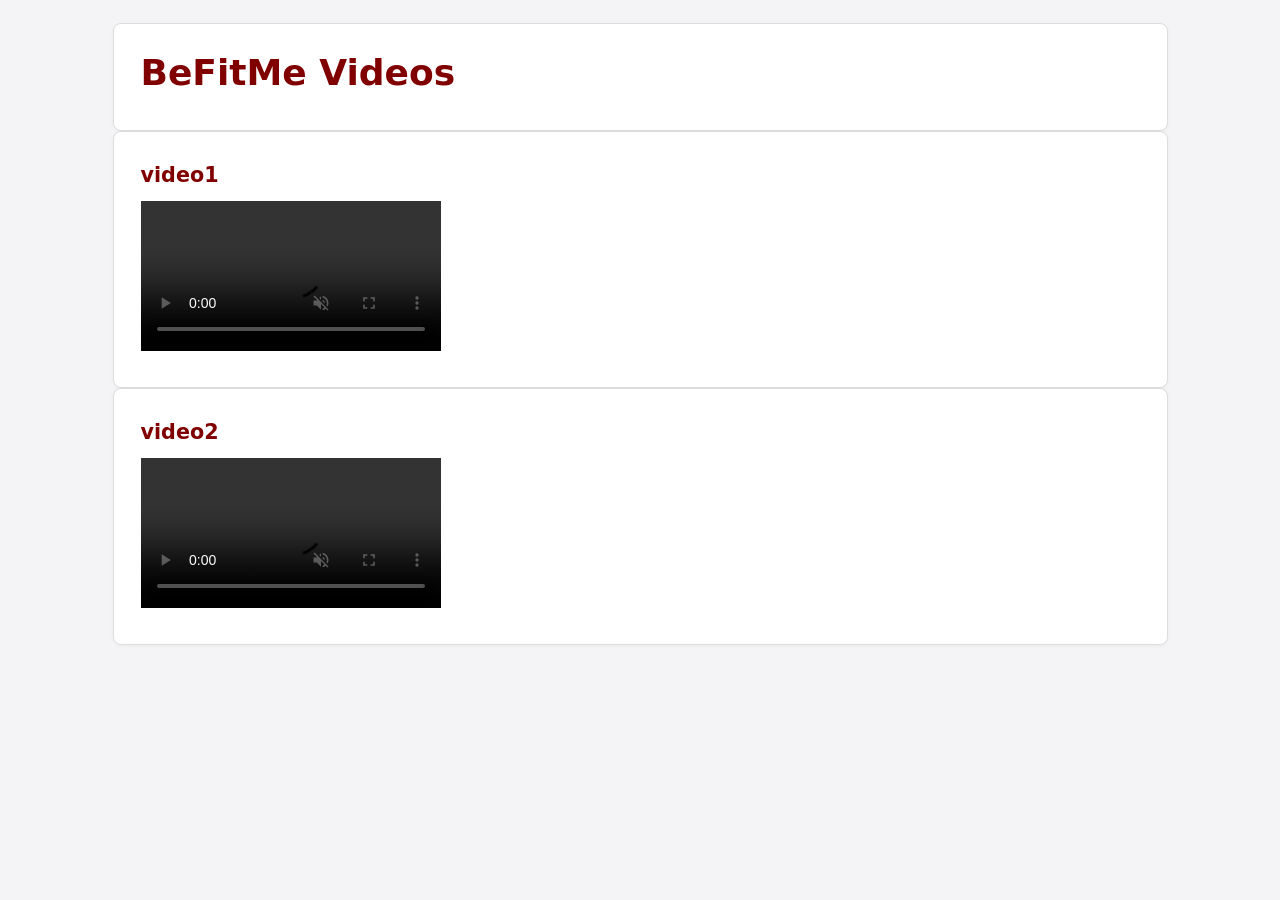
==== videos/index.html @ 240c74b4 "Add video1 and video2 with unlisted videos page Co-Authored-By: Claude Sonnet 5.5 <noreply@anthropic" ====
<!doctype html>
<html lang="en">
  <head>
    <meta charset="utf-8" />
    <meta name="viewport" content="width=device-width, initial-scale=1" />
    <meta name="robots" content="noindex, nofollow" />
    <title>BeFitMe Videos</title>
    <link rel="stylesheet" href="../css/styles.css" />
  </head>
  <body>
    <main id="main-content" class="container">
      <section class="card">
        <h1 class="page-title">BeFitMe Videos</h1>
      </section>

      <section class="card" id="video1">
        <h2>video1</h2>
        <video controls muted playsinline preload="metadata" style="max-width:100%;height:auto">
          <source src="video1.mp4" type="video/mp4" />
          Your browser does not support embedded video. <a href="video1.mp4">Download video1</a>.
        </video>
      </section>

      <section class="card" id="video2">
        <h2>video2</h2>
        <video controls muted playsinline preload="metadata" style="max-width:100%;height:auto">
          <source src="video2.mp4" type="video/mp4" />
          Your browser does not support embedded video. <a href="video2.mp4">Download video2</a>.
        </video>
      </section>
    </main>
  </body>
</html>
---- css/styles.css ----
:root {
  --accent: #800000;
  --accent-dark: #5a0000;
  --background: #f4f4f6;
  --card: #ffffff;
  --text: #0b0b0b;
  --muted: #4b4b4b;
  --border: #b8b8b8;
  --focus: #005fcc;
  --radius: 8px;
  --gap: 1.25rem;
}

* { box-sizing: border-box; }
html,body{ height:100%; }
html{ font-size:18px; }
body{
  margin:0;
  font-family: system-ui, -apple-system, "Segoe UI", Roboto, "Helvetica Neue", Arial;
  background:var(--background);
  color:var(--text);
  line-height:1.6;
}
body.login-required{ overflow:hidden; }

.container{ max-width:1100px; margin:0 auto; padding:1.25rem; }

.skip-link{
  position:absolute;
  left:1rem;
  top:-5rem;
  z-index:20;
  padding:0.75rem 1rem;
  background:#fff;
  color:var(--accent-dark);
  border:3px solid var(--focus);
  border-radius:var(--radius);
  font-weight:700;
}
.skip-link:focus{ top:1rem; }

.site-header{ background: #fff; border-bottom:2px solid #d6d6d6; position:sticky; top:0; z-index:10; }
.header-inner{ display:flex; align-items:center; justify-content:space-between; gap:1rem; }
.brand-group{ display:flex; flex-direction:column; gap:0.1rem; min-width:0; }
.brand{ color:var(--accent); font-weight:800; text-decoration:none; font-size:1.35rem; }
.header-profile{ color:var(--muted); font-weight:700; line-height:1.25; }
.header-profile-specialty{ font-size:0.95rem; color:var(--text); }
.header-profile-institution{ font-size:0.85rem; }
.header-status{ font-weight:800; }
.header-status.status-online{ color:#12703d; }
.header-status.status-poor{ color:#9a6700; }
.header-status.status-offline{ color:#b42318; }
.header-auth{
  position:relative;
  display:flex;
  align-items:center;
  justify-content:flex-end;
  flex:0 0 auto;
}
.auth-status-notice{
  position:sticky;
  top:0;
  z-index:30;
  max-width:1100px;
  margin:1rem auto 0;
}
.main-nav[hidden],
.header-auth-button[hidden]{ display:none !important; }
.main-nav{ display:flex; gap:0.75rem; }
.nav-link{ color:var(--muted); text-decoration:none; padding:0.75rem 0.9rem; border-radius:6px; min-height:44px; display:inline-flex; align-items:center; font-weight:700; }
.nav-link:hover, .nav-link:focus{ background:rgba(128,0,0,0.06); color:var(--accent-dark); outline:none; }
.nav-link.active{ color:var(--accent); font-weight:800; }
.is-disabled{ cursor:not-allowed; opacity:0.55; }
.nav-link.is-disabled:hover,
.nav-link.is-disabled:focus{ background:transparent; color:var(--muted); }
.header-auth-button{ flex:0 0 auto; min-height:44px; padding:0.55rem 0.9rem; }
.header-account-menu-wrap{
  position:relative;
}
.header-account-menu-wrap[hidden]{ display:none !important; }
.header-account-toggle{
  display:inline-flex;
  align-items:center;
  gap:0.6rem;
  min-height:44px;
  padding:0.55rem 0.9rem;
  border:2px solid var(--border);
  border-radius:6px;
  background:#fff;
  color:var(--text);
  font-size:1rem;
  font-weight:800;
  cursor:pointer;
}
.header-account-toggle svg{
  width:20px;
  height:20px;
  flex:0 0 auto;
  fill:none;
  stroke:currentColor;
  stroke-width:2;
  stroke-linecap:round;
  stroke-linejoin:round;
}
.header-account-toggle:hover,
.header-account-toggle:focus-visible{
  border-color:var(--accent);
  color:var(--accent-dark);
  outline:none;
}
.header-account-dropdown{
  position:absolute;
  right:0;
  top:calc(100% + 0.4rem);
  z-index:25;
  display:grid;
  min-width:220px;
  padding:0.4rem;
  border:1px solid #dddddd;
  border-radius:var(--radius);
  background:#fff;
  box-shadow:0 10px 24px rgba(0,0,0,0.14);
}
.header-account-dropdown[hidden]{ display:none; }
.header-account-dropdown-item{
  width:100%;
  min-height:44px;
  padding:0.7rem 0.85rem;
  border:0;
  border-radius:6px;
  background:transparent;
  color:var(--text);
  font-size:0.98rem;
  font-weight:700;
  text-align:left;
  cursor:pointer;
}
.header-account-dropdown-item:hover,
.header-account-dropdown-item:focus-visible{
  background:rgba(128,0,0,0.06);
  color:var(--accent-dark);
  outline:none;
}

.page-title{ margin:0 0 0.5rem 0; color:var(--accent); font-size:2rem; line-height:1.2; }
.lead{ margin:0 0 1.25rem 0; color:var(--muted); font-size:1.1rem; max-width:46rem; }

.breadcrumbs{
  margin:0.35rem 0 1rem;
}
.breadcrumbs-list{
  display:flex;
  flex-wrap:wrap;
  align-items:center;
  gap:0.45rem;
  margin:0;
  padding:0;
  list-style:none;
}
.breadcrumbs-item{
  display:inline-flex;
  align-items:center;
  gap:0.45rem;
  color:var(--muted);
  font-size:0.92rem;
  font-weight:700;
}
.breadcrumbs-item:not(:last-child)::after{
  content:"/";
  color:#8f8f97;
  font-weight:600;
}
.breadcrumbs-link{
  color:var(--accent);
  text-decoration:none;
  padding:0.15rem 0.1rem;
  border-radius:4px;
}
.breadcrumbs-link:hover,
.breadcrumbs-link:focus{
  color:var(--accent-dark);
  background:rgba(128,0,0,0.06);
  outline:none;
}
.breadcrumbs-current{
  color:var(--text);
}

.card{ background:var(--card); padding:1.5rem; border-radius:var(--radius); border:1px solid #dddddd; box-shadow:0 1px 4px rgba(12,12,12,0.04); }
.welcome-card{ display:flex; flex-direction:column; gap:0.75rem; margin:1rem 0; }
.dashboard-actions{ display:flex; gap:0.75rem; flex-wrap:wrap; margin:0; }
.dashboard-guides{ display:flex; flex-direction:column; gap:0.75rem; margin:1rem 0; }
.dashboard-guides .muted{ margin:0; }
.dashboard-guide-actions{ display:flex; gap:0.75rem; flex-wrap:wrap; }
.dashboard-card-link{ display:block; color:inherit; text-decoration:none; }
.dashboard-card-link:hover,
.dashboard-card-link:focus{ border-color:var(--accent); outline:none; box-shadow:0 0 0 3px rgba(128,0,0,0.12); }

.cards-grid{ display:grid; grid-template-columns: repeat(4, 1fr); gap:var(--gap); margin:1rem 0; }
.card h2{ margin:0 0 0.5rem 0; font-size:1.15rem; color:var(--accent); }
.muted{ color:var(--muted); font-size:1rem; }

.btn{ display:inline-flex; align-items:center; justify-content:center; min-height:48px; padding:0.75rem 1.1rem; border-radius:6px; border:2px solid var(--border); cursor:pointer; text-decoration:none; color:var(--text); background:#fff; font-size:1rem; font-weight:800; }
.btn.primary{ background:var(--accent); color:#fff; }
.btn.primary:hover, .btn.primary:focus{ background:var(--accent-dark); }
.btn.is-disabled,
.btn[aria-disabled="true"]{
  cursor:not-allowed;
  opacity:0.6;
}
.btn.primary.is-disabled,
.btn.primary[aria-disabled="true"]{
  background:#b8b8b8;
  border-color:#b8b8b8;
  color:#ffffff;
}
.btn.is-disabled:hover,
.btn.is-disabled:focus,
.btn[aria-disabled="true"]:hover,
.btn[aria-disabled="true"]:focus{
  background:#ffffff;
  color:var(--text);
}
.btn.primary.is-disabled:hover,
.btn.primary.is-disabled:focus,
.btn.primary[aria-disabled="true"]:hover,
.btn.primary[aria-disabled="true"]:focus{
  background:#b8b8b8;
  color:#ffffff;
}
.btn:focus,
.btn:focus-visible,
.nav-link:focus-visible,
.breadcrumbs-link:focus-visible,
.brand:focus-visible,
input:focus-visible{
  outline:4px solid var(--focus);
  outline-offset:3px;
}

/* Form styles */
.survey-form{ display:grid; gap:1.25rem; max-width:640px; }
.form-row{ display:flex; flex-direction:column; gap:0.65rem; padding:0; margin:0; border:0; }
.form-row legend{ font-size:1.2rem; font-weight:800; color:var(--text); padding:0; }
.form-row label{ font-weight:700; margin-bottom:0.25rem; }
.form-row input,
.form-row select{ width:100%; min-height:52px; padding:0.65rem 0.75rem; border:2px solid var(--border); border-radius:6px; font-size:1.05rem; background:#fff; color:var(--text); }
.form-row input.input-error,
.form-row select.input-error{ border-color:#b42318; background:#fff7f6; }
.form-error{ padding:0.75rem; border:2px solid #b42318; border-radius:6px; background:#fff2f0; color:#8a160f; font-weight:800; }
.choice{
  display:flex;
  align-items:center;
  gap:0.75rem;
  min-height:56px;
  padding:0.75rem;
  border:2px solid var(--border);
  border-radius:var(--radius);
  background:#fff;
  cursor:pointer;
}
.choice:has(input:checked){ border-color:var(--accent); background:rgba(128,0,0,0.05); }
.choice input{ width:1.35rem; height:1.35rem; min-height:0; flex:0 0 auto; }
.choice span{ margin:0; font-size:1.05rem; font-weight:700; }
.height-fields,
.weight-fields{ display:grid; grid-template-columns: repeat(2, minmax(0, 1fr)); gap:1rem; }
.height-fields > div,
.weight-fields > div{ display:flex; flex-direction:column; }
#previous-weight-group,
.follow-up,
.registration-follow-up{
  opacity:1;
  overflow:hidden;
  transform:translateY(0);
  transition:height 320ms ease, opacity 220ms ease, transform 320ms ease, padding-top 320ms ease, padding-bottom 320ms ease;
}
.input-action-row{ display:grid; grid-template-columns: minmax(0, 1fr) auto; gap:0.75rem; align-items:end; }
.date-field-row{ display:grid; grid-template-columns: repeat(2, minmax(0, 1fr)); gap:0.75rem; }
.follow-up{ display:grid; gap:1.25rem; padding:1rem; border-left:6px solid var(--accent); background:#fafafa; border-radius:var(--radius); }
.follow-up[hidden]{ display:none; }
.range-value{
  display:inline-flex;
  align-items:center;
  width:max-content;
  min-height:32px;
  padding:0.15rem 0;
  border:0;
  border-radius:0;
  background:transparent;
  color:var(--accent-dark);
  font-weight:800;
}
.slider-row input[type="range"]{
  appearance:none;
  -webkit-appearance:none;
  padding:0;
  border:0;
  min-height:44px;
  background:transparent;
  accent-color:var(--accent);
}
.slider-row input[type="range"]::-webkit-slider-runnable-track{
  height:14px;
  border-radius:999px;
  border:2px solid var(--border);
  background:#ececec;
}
.slider-row input[type="range"]::-moz-range-track{
  height:14px;
  border-radius:999px;
  border:2px solid var(--border);
  background:#ececec;
}
.slider-row input[type="range"]::-webkit-slider-thumb{
  -webkit-appearance:none;
  width:32px;
  height:32px;
  margin-top:-11px;
  border-radius:50%;
  border:4px solid #fff;
  background:var(--accent);
  box-shadow:0 0 0 2px var(--accent-dark);
  cursor:pointer;
}
.slider-row input[type="range"]::-moz-range-thumb{
  width:28px;
  height:28px;
  border-radius:50%;
  border:4px solid #fff;
  background:var(--accent);
  box-shadow:0 0 0 2px var(--accent-dark);
  cursor:pointer;
}
.slider-row input[type="range"]:focus-visible::-webkit-slider-thumb{
  box-shadow:0 0 0 2px var(--accent-dark), 0 0 0 7px var(--focus);
}
.slider-row input[type="range"]:focus-visible::-moz-range-thumb{
  box-shadow:0 0 0 2px var(--accent-dark), 0 0 0 7px var(--focus);
}
.range-limits{ display:flex; justify-content:space-between; gap:1rem; color:var(--muted); font-weight:700; }
.form-actions{ display:grid; grid-template-columns: repeat(2, minmax(0, 1fr)); gap:0.75rem; margin-top:0.5rem; }
.form-actions .btn{ width:100%; }
.success{ margin-top:1rem; padding:0.85rem; background:#e8f5ed; border:2px solid #8cc59d; border-radius:6px; color:#074f22; font-weight:700; }
.export-format-selector{ display:flex; align-items:center; gap:0.75rem; flex-wrap:wrap; margin-top:1rem; }
.export-format-selector legend{ color:var(--accent); font-weight:800; }
.data-export-actions{ display:grid; grid-template-columns:repeat(3, minmax(0, 1fr)); gap:0.75rem; margin-top:1rem; }
.data-export-actions .btn{ width:100%; min-height:56px; }
.data-export-option-panel{ display:grid; gap:0.9rem; margin-top:0.75rem; padding:1rem; border:1px solid #dddddd; border-radius:var(--radius); background:#fafafa; }
.data-export-option-panel[hidden]{ display:none; }
.activity-export-menu{
  display:grid;
  gap:0.45rem;
}
.activity-export-menu label{
  color:var(--accent);
  font-weight:800;
}
.activity-export-menu select{
  width:100%;
  min-height:52px;
  padding:0.65rem 0.75rem;
  border:2px solid var(--border);
  border-radius:6px;
  font-size:1rem;
  background:#fff;
  color:var(--text);
}
.activity-export-menu-actions{
  display:flex;
  justify-content:flex-start;
}
.activity-export-menu-actions .btn{ min-width:180px; }

/* Admin */
.admin-title-row{ display:flex; align-items:flex-start; justify-content:space-between; gap:1rem; }
.admin-title-row .page-title{ margin:0; }
.link-button{
  min-height:44px;
  padding:0;
  border:0;
  background:transparent;
  color:var(--accent);
  font:inherit;
  font-weight:800;
  text-decoration:underline;
  cursor:pointer;
}
.link-button:focus-visible{ outline:4px solid var(--focus); outline-offset:4px; }
.my-info-button{ white-space:nowrap; }
.admin-tool-card{ margin-top:1rem; padding:0; overflow:hidden; }
.collapse-toggle{
  display:flex;
  align-items:center;
  justify-content:space-between;
  gap:1rem;
  width:100%;
  min-height:56px;
  padding:1rem 1.25rem;
  border:0;
  background:#fff;
  color:var(--accent);
  cursor:pointer;
  font:inherit;
  font-weight:800;
  text-align:left;
}
.collapse-toggle:hover,
.collapse-toggle:focus{ background:rgba(128,0,0,0.05); outline:none; }
.collapse-toggle:focus-visible{ outline:4px solid var(--focus); outline-offset:-4px; }
.collapse-indicator{ font-size:1.5rem; line-height:1; transition:transform 220ms ease; }
.collapse-toggle[aria-expanded="true"] .collapse-indicator{ transform:rotate(45deg); }
.collapse-panel{
  overflow:hidden;
  opacity:1;
  transform:translateY(0);
  padding:0 1.25rem 1.25rem;
  transition:height 280ms ease, opacity 220ms ease, transform 280ms ease, padding-bottom 280ms ease;
}
.collapse-panel:not(.is-visible){
  opacity:0;
  transform:translateY(-6px);
  padding-bottom:0;
}
.collapse-panel[hidden]{ display:none; }
.admin-inline-form{ margin-bottom:1rem; }
.admin-scroll-list{
  max-height:360px;
  overflow:auto;
  margin-top:1rem;
  border:1px solid #dddddd;
  border-radius:var(--radius);
  background:#fff;
}
.admin-list-table{ min-width:0; }
.admin-users-table{ min-width:720px; }
.admin-list-table th:last-child,
.admin-list-table td:last-child{ width:90px; text-align:center; }
.delete-icon-button{ color:#b42318; }

/* Registration page */
.registration-page .card{ max-width:640px; }
.registration-page .survey-form{ gap:1rem; max-width:520px; }
.registration-page .form-row{ gap:0.45rem; }
.registration-page .form-row label{ font-size:0.95rem; }
.registration-page .form-row legend{ font-size:0.95rem; font-weight:700; }
.registration-page .form-row input,
.registration-page .form-row select{ min-height:44px; padding:0.5rem 0.65rem; font-size:1rem; }
.registration-page .btn{ min-height:44px; padding:0.55rem 0.85rem; font-size:0.95rem; }
.registration-page .choice{ min-height:40px; padding:0.45rem 0.6rem; gap:0.5rem; }
.registration-page .choice input{ width:1rem; height:1rem; }
.registration-page .choice span{ font-size:0.95rem; }
.registration-page .compact-choice-group{ display:grid; grid-template-columns: repeat(2, minmax(0, 1fr)); }
.registration-page .compact-choice-group legend{ grid-column:1 / -1; }
.registration-follow-up{ display:grid; gap:1rem; padding:0.75rem; border-left:4px solid var(--accent); background:#fafafa; border-radius:var(--radius); }
.registration-follow-up[hidden]{ display:none; }
.registration-follow-up .form-row{ position:relative; }
#previous-weight-group:not(.is-visible),
.follow-up:not(.is-visible),
.registration-follow-up:not(.is-visible){
  opacity:0;
  padding-top:0;
  padding-bottom:0;
  transform:translateY(-6px);
}
.label-action-row{ display:flex; align-items:center; justify-content:space-between; gap:0.75rem; }
.registration-page .help-btn{
  min-height:34px;
  padding:0.35rem 0.65rem;
  border-color:var(--accent);
  color:var(--accent);
  background:#fff;
  font-size:0.9rem;
}
.registration-page .help-btn:hover,
.registration-page .help-btn:focus{ background:rgba(128,0,0,0.06); color:var(--accent-dark); border-color:var(--accent-dark); }
.help-popover{
  display:grid;
  gap:0.65rem;
  position:fixed;
  top:50%;
  left:50%;
  transform:translate(-50%, -50%);
  z-index:70;
  max-width:720px;
  max-height:calc(100vh - 2rem);
  overflow:auto;
  width:min(720px, calc(100vw - 2.5rem));
  padding:1rem;
  border:2px solid var(--border);
  border-radius:var(--radius);
  background:#fff;
  box-shadow:0 18px 42px rgba(12,12,12,0.28);
}
.help-popover[hidden]{ display:none; }
.help-popover h2{ margin:0.2rem 0 0; color:var(--accent); font-size:1rem; }
.help-popover ol{ margin:0; padding-left:1.4rem; }
.help-popover li{ margin:0.25rem 0; }
.help-popover p{ margin:0; }
.help-close{ justify-self:end; border:0; background:transparent; color:var(--accent); cursor:pointer; font-weight:800; }
.timer-grid{ display:grid; grid-template-columns: repeat(2, minmax(0, 1fr)); gap:0.75rem; }
.timer-card{ display:grid; gap:0.5rem; padding:0.75rem; border:1px solid var(--border); border-radius:var(--radius); background:#fff; }
.timer-card h3{ margin:0; color:var(--accent); font-size:1rem; }
.timer-label{ color:var(--muted); font-weight:800; font-size:0.9rem; }
.timer-display{ font-variant-numeric:tabular-nums; font-weight:800; font-size:1.35rem; }
.gait-speed{ font-variant-numeric:tabular-nums; color:var(--text); font-weight:800; }
.gait-entry-mode-group{ margin-top:0.25rem; }
.gait-entry-section[hidden]{ display:none; }
.gait-manual-grid{ grid-template-columns: repeat(2, minmax(0, 1fr)); }
.registration-page .timer-button{ width:max-content; min-width:90px; }
.registration-page .timer-button.timer-start{ border-color:#16803a; color:#16803a; background:#fff; }
.registration-page .timer-button.timer-stop{ border-color:#b42318; color:#b42318; background:#fff; }
.registration-page .timer-button.timer-reset{ border-color:#d4a800; color:#d4a800; background:#fff; }
.three-field-row{ display:grid; grid-template-columns: repeat(3, minmax(0, 1fr)); gap:0.75rem; }
.field-note{ margin:0.25rem 0 0; color:var(--muted); font-size:0.95rem; font-weight:700; }

/* Login */
.login-overlay{
  position:fixed;
  inset:0;
  z-index:50;
  display:grid;
  place-items:center;
  padding:1.25rem;
  background:rgba(11,11,11,0.42);
}
.login-overlay[hidden]{ display:none; }
.login-panel{
  display:grid;
  gap:1rem;
  width:min(420px, 100%);
  padding:1.25rem;
  border:1px solid var(--border);
  border-radius:var(--radius);
  background:#fff;
  box-shadow:0 14px 34px rgba(0,0,0,0.22);
}
.login-panel h2{ margin:0; color:var(--accent); font-size:1.35rem; }
.login-link-button{
  justify-self:start;
  padding:0;
  border:0;
  background:transparent;
  color:var(--accent);
  font:inherit;
  font-weight:700;
  text-decoration:underline;
  cursor:pointer;
}
.login-link-button:hover,
.login-link-button:focus-visible{
  color:var(--accent-dark);
}
.login-link-button:disabled{
  color:var(--muted);
  cursor:wait;
}
.session-timeout-panel p{ margin:0; color:var(--text); font-weight:700; }
.login-panel .btn{ width:100%; }
.login-actions{ display:grid; gap:0.75rem; }

/* Survey completion */
.survey-completion-overlay{
  position:fixed;
  inset:0;
  z-index:80;
  display:grid;
  place-items:center;
  padding:1.25rem;
  background:rgba(11,11,11,0.42);
}
.survey-completion-panel{
  display:grid;
  gap:1rem;
  width:min(520px, 100%);
  padding:1.5rem;
  border:1px solid var(--border);
  border-radius:var(--radius);
  background:#fff;
  box-shadow:0 14px 34px rgba(0,0,0,0.22);
  text-align:center;
}
.survey-completion-panel h2{ margin:0; color:var(--accent); font-size:1.45rem; line-height:1.25; }
.survey-completion-panel p{ margin:0; color:var(--text); font-size:1.05rem; }
.survey-completion-panel .btn{ justify-self:center; min-width:120px; }

/* PIN overlays */
.pin-overlay{
  position:fixed;
  inset:0;
  z-index:90;
  display:grid;
  place-items:center;
  padding:1.25rem;
  background:rgba(11,11,11,0.42);
}
.pin-overlay[hidden]{ display:none; }
.pin-panel{
  display:grid;
  gap:1rem;
  width:min(520px, 100%);
  max-height:calc(100vh - 2.5rem);
  overflow:auto;
  padding:1.5rem;
  border:1px solid var(--border);
  border-radius:var(--radius);
  background:#fff;
  box-shadow:0 14px 34px rgba(0,0,0,0.22);
}
.pin-panel h2{ margin:0; color:var(--accent); font-size:1.45rem; line-height:1.25; }
.pin-panel p{ margin:0; }
.registration-saved-panel{ text-align:center; }
.registration-saved-actions{
  display:grid;
  gap:0.75rem;
}
.registration-saved-actions .btn{
  width:100%;
}
.qr-overlay{
  position:fixed;
  inset:0;
  z-index:90;
  display:grid;
  place-items:center;
  padding:1.25rem;
  background:rgba(11,11,11,0.42);
}
.qr-overlay[hidden]{ display:none; }
.qr-panel{
  display:grid;
  gap:1rem;
  width:min(560px, 100%);
  max-height:calc(100vh - 2.5rem);
  overflow:auto;
  padding:1.5rem;
  border:1px solid var(--border);
  border-radius:var(--radius);
  background:#fff;
  box-shadow:0 14px 34px rgba(0,0,0,0.22);
}
.qr-panel h2{ margin:0; color:var(--accent); font-size:1.45rem; line-height:1.25; }
.qr-panel p{ margin:0; }
.qr-panel-instructions{
  color:var(--text);
  font-size:1.05rem;
  font-weight:700;
  line-height:1.45;
}
.qr-code-frame{
  display:grid;
  place-items:center;
  gap:0.75rem;
  padding:1.25rem;
  border:2px solid #dddddd;
  border-radius:var(--radius);
  background:#fafafa;
}
.qr-code-image{
  display:block;
  width:min(360px, 100%);
  aspect-ratio:1 / 1;
  object-fit:contain;
  background:#fff;
}
.qr-status{
  width:100%;
  padding:0.85rem 1rem;
  border-radius:6px;
  font-size:0.98rem;
  font-weight:800;
  text-align:center;
}
.qr-status.is-error{
  border:2px solid #b42318;
  background:#fff2f0;
  color:#8a160f;
}
.qr-status.is-success{
  border:2px solid #8cc59d;
  background:#e8f5ed;
  color:#074f22;
}
.qr-code-url{
  width:100%;
  padding:0.75rem 0.9rem;
  border:1px solid #dddddd;
  border-radius:6px;
  background:#fff;
  color:var(--muted);
  font-size:0.95rem;
  font-weight:700;
  text-align:center;
  word-break:break-all;
}
.qr-panel-actions{
  display:grid;
  grid-template-columns:repeat(2, minmax(0, 1fr));
  gap:0.75rem;
}
.qr-panel-actions .btn{
  width:100%;
  min-height:56px;
}
.user-guide-overlay{
  position:fixed;
  inset:0;
  z-index:90;
  display:grid;
  place-items:center;
  padding:1.25rem;
  background:rgba(11,11,11,0.42);
}
.user-guide-overlay[hidden]{ display:none; }
.user-guide-panel{
  display:grid;
  gap:1rem;
  width:min(480px, 100%);
  padding:1.5rem;
  border:1px solid var(--border);
  border-radius:var(--radius);
  background:#fff;
  box-shadow:0 14px 34px rgba(0,0,0,0.22);
}
.user-guide-panel h2{ margin:0; color:var(--accent); font-size:1.45rem; line-height:1.25; }
.user-guide-panel p{ margin:0; color:var(--text); }
.user-guide-actions{
  display:grid;
  gap:0.75rem;
}
.user-guide-actions .btn{ width:100%; }
.pin-display{
  padding:0.7rem 1rem;
  border:2px solid var(--accent);
  border-radius:var(--radius);
  background:#fff8f8;
  color:var(--accent-dark);
  font-size:2rem;
  font-weight:800;
  letter-spacing:0;
  text-align:center;
  font-variant-numeric:tabular-nums;
}
.pin-reminder{ color:var(--text); font-weight:800; }
.my-info-list{ display:grid; gap:0.75rem; margin:0; }
.my-info-list div{ padding:0.75rem; border:1px solid #dddddd; border-radius:var(--radius); background:#fafafa; }
.my-info-list dt{ margin:0 0 0.25rem; color:var(--muted); font-weight:800; font-size:0.9rem; }
.my-info-list dd{ margin:0; word-break:break-word; }
.pin-credential-form{ margin-top:0; }
.pin-form-actions{ grid-template-columns:1fr; }
.pin-result{ display:grid; gap:0.75rem; }
.admin-list-section{ display:grid; gap:0.6rem; margin-top:1rem; }
.admin-list-section h3{ margin:0; color:var(--accent); font-size:1rem; }
.inactive-users-table{ color:var(--muted); background:#f7f7f7; }
.inactive-users-table th{ color:#777777; background:#f1f1f1; }
.inactive-users-table td{ color:#777777; }

/* Tables */
.table-wrap{ overflow-x:auto; margin-top:1rem; border:1px solid #dddddd; border-radius:var(--radius); background:#fff; }
.data-table{ width:100%; border-collapse:collapse; min-width:760px; }
.data-table th,
.data-table td{ padding:0.75rem; border-bottom:1px solid #dddddd; text-align:left; vertical-align:middle; }
.data-table th{ color:var(--accent); font-size:0.95rem; background:#fafafa; }
.data-table tbody tr:last-child td{ border-bottom:0; }
.data-table tbody tr.highlighted-survey-row{
  animation:survey-highlight-pulse 1.8s ease-out 1;
}
.data-table tbody tr.highlighted-survey-row td{
  font-weight:800;
}
.clickable-enrollee-row{ cursor:pointer; }
.clickable-enrollee-row:hover td,
.clickable-enrollee-row:focus-visible td{ background:#fff8f6; }
.clickable-enrollee-row:focus-visible{
  outline:4px solid var(--focus);
  outline-offset:-2px;
}
.table-action-button{ min-height:40px; padding:0.45rem 0.7rem; font-size:0.9rem; }
.continue-enrollment-button{ border-color:var(--accent); color:var(--accent); }
.highlighted-continue-enrollment-button{
  border-color:#12703d;
  background:#12703d;
  color:#ffffff;
  box-shadow:0 0 0 4px rgba(18,112,61,0.18);
}
.start-survey-button{ border-color:var(--accent); color:var(--accent); }
.icon-button{
  display:inline-flex;
  align-items:center;
  justify-content:center;
  width:40px;
  height:40px;
  border:2px solid var(--border);
  border-radius:6px;
  background:#fff;
  color:var(--accent);
}
.icon-button svg{ width:20px; height:20px; fill:none; stroke:currentColor; stroke-width:2; stroke-linecap:round; stroke-linejoin:round; }
.table-action-button:disabled,
.icon-button:disabled{ cursor:not-allowed; opacity:0.65; }
.enrollee-summary-panel{ width:min(960px, 100%); }
.enrollee-summary-header{
  display:flex;
  align-items:flex-start;
  justify-content:space-between;
  gap:1rem;
}
.enrollee-summary-close{
  min-width:44px;
  min-height:44px;
  padding:0.4rem;
  font-size:1.8rem;
  line-height:1;
}
.enrollee-summary-content{ display:grid; gap:0.75rem; }
.enrollee-summary-content{
  max-height:min(70vh, 760px);
  overflow:auto;
  padding-right:0.25rem;
}
.enrollee-summary-content h3{
  margin:0 0 0.75rem;
  color:var(--accent);
  font-size:1.05rem;
}

/* Detail views */
.detail-section{ margin-top:1.25rem; }
.detail-section h2{ margin:0 0 0.75rem; color:var(--accent); font-size:1.15rem; }
.score-placeholder{ margin:0; font-size:1.25rem; font-weight:800; }
.frailty-score-wrap{ max-width:760px; }
.frailty-score-table{ min-width:0; }
.frailty-score-table th,
.frailty-score-table td{ width:50%; }
.frailty-score-table th{ color:var(--text); }
.frailty-total-row th,
.frailty-total-row td{ font-size:1.1rem; font-weight:800; }
.frailty-assessment-row th,
.frailty-assessment-row td{
  background:var(--accent);
  color:#fff;
  font-weight:800;
}
.frailty-key-row th,
.frailty-key-row td{ color:var(--muted); font-size:0.95rem; }
.frailty-separator-row td{
  height:12px;
  padding:0;
  border-bottom:4px solid var(--accent);
  background:#fff;
}
.frailty-detail-toggle{
  display:inline-flex;
  align-items:center;
  gap:0.5rem;
  min-height:36px;
  padding:0;
  border:0;
  background:transparent;
  color:var(--text);
  cursor:pointer;
  font:inherit;
  font-weight:800;
  text-align:left;
}
.frailty-detail-toggle .collapse-indicator{ color:var(--text); font-size:1.25rem; }
.frailty-detail-toggle[aria-expanded="true"] .collapse-indicator{ transform:rotate(45deg); }
.frailty-detail-toggle:focus-visible{ outline:4px solid var(--focus); outline-offset:4px; }
.frailty-detail-row td{ padding:0; background:#fafafa; border-bottom:0; }
.frailty-detail-panel{
  height:0;
  overflow:hidden;
  opacity:0;
  transform:translateY(-6px);
  transition:height 280ms ease, opacity 220ms ease, transform 280ms ease;
}
.frailty-detail-row.is-visible .frailty-detail-panel{
  opacity:1;
  transform:translateY(0);
}
.frailty-detail-list{ display:grid; gap:0.75rem; margin:0; }
.frailty-detail-panel .frailty-detail-list{ padding:0.85rem 0.75rem 1rem; border-bottom:1px solid #dddddd; }
.frailty-detail-list div{ display:grid; gap:0.2rem; }
.frailty-detail-list dt{ color:var(--muted); font-weight:800; font-size:0.9rem; }
.frailty-detail-list dd{ margin:0; }
.readonly-grid{ display:grid; grid-template-columns: repeat(2, minmax(0, 1fr)); gap:0.75rem; }
.readonly-field{ padding:0.75rem; border:1px solid #dddddd; border-radius:var(--radius); background:#fafafa; }
.readonly-field dt{ margin:0 0 0.25rem; color:var(--muted); font-weight:800; font-size:0.9rem; }
.readonly-field dd{ margin:0; word-break:break-word; }
.readonly-survey-form{ max-width:640px; }
.survey-metadata{ margin:0 0 0.25rem; }
.readonly-survey-form input:disabled{ color:var(--text); opacity:1; cursor:default; background:#fafafa; }
.readonly-survey-form .choice{ cursor:default; }
.readonly-survey-form .choice input{ accent-color:var(--accent); }
.readonly-survey-form .readonly-follow-up{ height:auto; }
.readonly-survey-form .readonly-slider-row input[type="range"]:disabled{ opacity:1; }

/* Footer */
.site-footer{ margin-top:2rem; padding:1rem 0; color:var(--muted); font-size:1rem; }
.site-footer a{ color:inherit; text-decoration:underline; }
.site-footer a:hover, .site-footer a:focus{ color:inherit; }

@media print{
  @page{
    margin:0;
  }
  html,
  body{
    margin:0 !important;
    padding:0 !important;
    height:auto !important;
    min-height:0 !important;
    overflow:visible !important;
    background:#fff !important;
  }
  body.printing-survey-qr > *:not(#survey-qr-overlay){
    display:none !important;
  }
  body.printing-survey-qr #survey-qr-overlay{
    position:fixed !important;
    inset:0 !important;
    display:flex !important;
    align-items:center !important;
    justify-content:center !important;
    padding:0 !important;
    margin:0 !important;
    background:#fff !important;
    break-inside:avoid !important;
    page-break-inside:avoid !important;
  }
  body.printing-survey-qr .qr-panel{
    display:block !important;
    width:auto !important;
    max-width:none !important;
    max-height:none !important;
    margin:0 !important;
    padding:0 !important;
    border:0 !important;
    box-shadow:none !important;
    background:transparent !important;
  }
  body.printing-survey-qr .qr-code-frame{
    display:block !important;
    margin:0 !important;
    padding:0 !important;
    border:0 !important;
    background:transparent !important;
    break-inside:avoid !important;
    page-break-inside:avoid !important;
  }
  body.printing-survey-qr .qr-code-image{
    display:block !important;
    width:4.75in !important;
    max-width:4.75in !important;
    margin:0 auto !important;
    break-inside:avoid !important;
    page-break-inside:avoid !important;
  }
  body.printing-survey-qr .qr-panel h2,
  body.printing-survey-qr .qr-panel-instructions,
  body.printing-survey-qr .qr-code-url,
  body.printing-survey-qr .qr-status,
  body.printing-survey-qr .qr-panel-actions,
  body.printing-survey-qr .header-status,
  body.printing-survey-qr .auth-status-notice,
  body.printing-survey-qr .site-header,
  body.printing-survey-qr .site-footer,
  body.printing-survey-qr .skip-link,
  body.printing-survey-qr #page-breadcrumbs{
    display:none !important;
  }
}

/* Responsive */
@media (max-width: 900px){
  .cards-grid{ grid-template-columns: repeat(2, 1fr); }
}
@media (max-width: 520px){
  html{ font-size:17px; }
  .header-inner{ align-items:flex-start; flex-direction:column; }
  .header-auth{ width:100%; }
  .header-auth-button,
  .header-account-menu-wrap,
  .header-account-toggle{ width:100%; }
  .header-account-dropdown{
    left:0;
    right:auto;
    width:100%;
    min-width:0;
  }
  .main-nav{ width:100%; }
  .nav-link{ flex:1; justify-content:center; }
  .cards-grid{ grid-template-columns: 1fr; }
  .height-fields,
  .weight-fields{ grid-template-columns: 1fr; }
  .input-action-row{ grid-template-columns: 1fr; }
  .date-field-row{ grid-template-columns: 1fr; }
  .registration-page .compact-choice-group{ grid-template-columns: 1fr; }
  .form-actions{ grid-template-columns: 1fr; }
  .data-export-actions{ grid-template-columns: 1fr; }
  .qr-panel-actions{ grid-template-columns: 1fr; }
  .data-export-option-panel{ grid-template-columns: 1fr; }
  .readonly-grid{ grid-template-columns: 1fr; }
  .timer-grid{ grid-template-columns: 1fr; }
  .gait-manual-grid{ grid-template-columns: 1fr; }
  .three-field-row{ grid-template-columns: 1fr; }
  .dashboard-actions{ display:grid; grid-template-columns: 1fr; }
  .dashboard-guide-actions{ display:grid; grid-template-columns: 1fr; }
  .container{ padding:1rem; }
  .card{ padding:1rem; }
  .page-title{ font-size:1.65rem; }
  .btn{ width:100%; }
}

/* Accessibility helpers */
.sr-only{ position:absolute; left:-10000px; top:auto; width:1px; height:1px; overflow:hidden; }

@keyframes survey-highlight-pulse{
  0%{
    background:rgba(128,0,0,0.2);
    box-shadow:inset 5px 0 0 var(--accent), 0 0 0 0 rgba(128,0,0,0.16);
  }
  100%{
    background:linear-gradient(90deg, rgba(128,0,0,0.14), rgba(128,0,0,0.03));
    box-shadow:inset 5px 0 0 var(--accent), 0 0 0 12px rgba(128,0,0,0);
  }
}

/* Future styles: add classes for tables, charts, forms, error states */
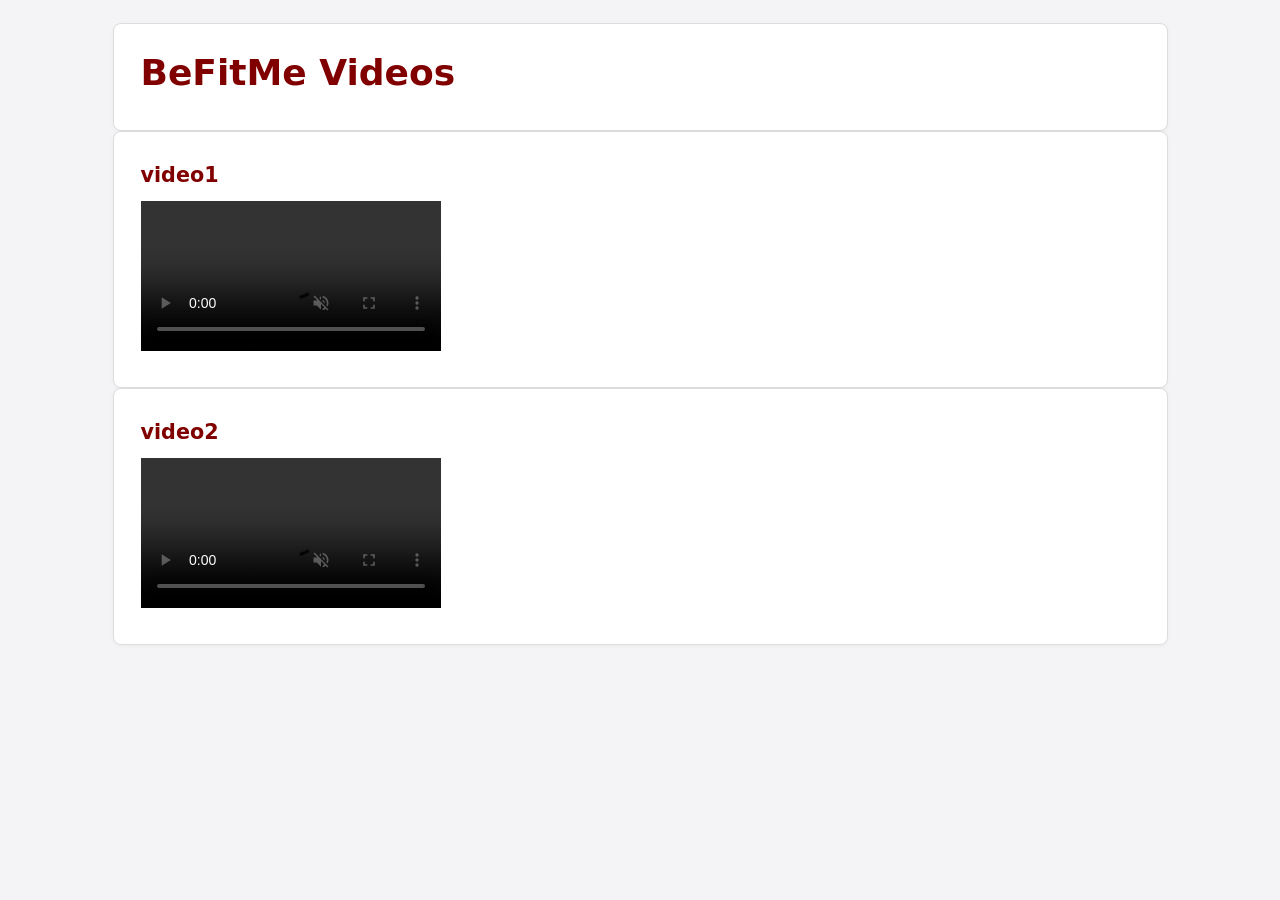
==== commit d8ac1a43: "Dashboard and grip/gait updates, new completed-screenings page, favicon, docs - Rename dashboard tit" ====
--- a/videos/index.html
+++ b/videos/index.html
@@ -6,6 +6,10 @@
     <meta name="robots" content="noindex, nofollow" />
     <title>BeFitMe Videos</title>
     <link rel="stylesheet" href="../css/styles.css" />
+    <link rel="icon" href="/favicon.ico" sizes="any" />
+    <link rel="icon" type="image/png" sizes="32x32" href="/favicon-32.png" />
+    <link rel="icon" type="image/png" sizes="192x192" href="/favicon-192.png" />
+    <link rel="apple-touch-icon" href="/apple-touch-icon.png" />
   </head>
   <body>
     <main id="main-content" class="container">
